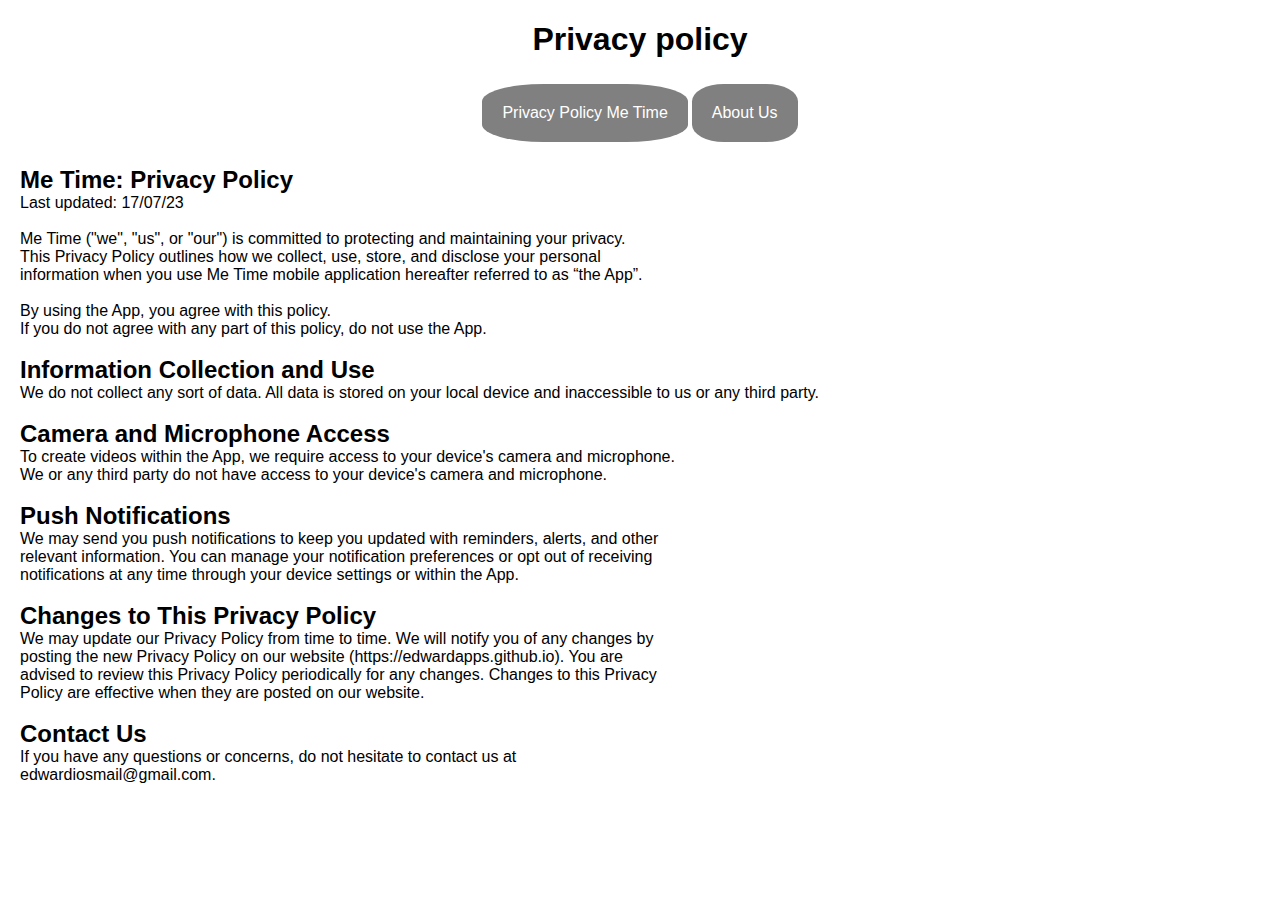
==== index.html @ 9cce6fde "Update index.html" ====
<!DOCTYPE html>
<html lang="en">

<head>
  <meta charset="UTF-8">
  <meta name="viewport" content="width=device-width, initial-scale=1.0">
  <link rel="stylesheet" href="styles.css">
  <title>Me Time</title>
</head>

<body>
  <header>
    <h1>Privacy policy</h1>
  </header>
  <nav>
    <a href="index.html" class="nav-btn">Privacy Policy Me Time</a>
    <a href="about.html" class="nav-btn">About Us</a>
  </nav>

  <div class="content">

<span class="title">Me Time: Privacy Policy </span> <br>
            
Last updated: 17/07/23 <br> <br>

Me Time ("we", "us", or "our") is committed to protecting and maintaining your privacy. <br> This Privacy Policy outlines how we collect, use, store, and disclose your personal <br> information when you use Me Time mobile application hereafter referred to as “the App”. <br> <br>

By using the App, you agree with this policy. <br> If you do not agree with any part of this policy, do not use the App. <br> <br>

<span class="title">Information Collection and Use</span> <br>
We do not collect any sort of data. All data is stored on your local device and inaccessible to us or any third party. <br> <br>

            <span class="title">Camera and Microphone Access</span> <br>
To create videos within the App, we require access to your device's camera and microphone. <br> 
We or any third party do not have access to your device's camera and microphone. <br> <br> 

            <span class="title">Push Notifications</span><br>
We may send you push notifications to keep you updated with reminders, alerts, and other<br> relevant information. You can manage your notification preferences or opt out of receiving<br> notifications at any time through your device settings or within the App.<br><br>

            <span class="title">Changes to This Privacy Policy</span><br>
We may update our Privacy Policy from time to time. We will notify you of any changes by<br> posting the new Privacy Policy on our website (https://edwardapps.github.io). You are<br> advised to review this Privacy Policy periodically for any changes. Changes to this Privacy<br> Policy are effective when they are posted on our website.<br><br>

    <span class="title">Contact Us</span><br>
If you have any questions or concerns, do not hesitate to contact us at <br>edwardiosmail@gmail.com.
    </div>
</body>
</html>
---- styles.css ----
body, html {
  height: 100%;
  margin: 0;
}

body {
  display: flex;
  flex-direction: column;
  font-family:"Calibri", sans-serif;
}

header {
  text-align: center;
}

nav {
  display: flex;
  justify-content: center;
}

.nav-btn {
  background-color: grey;
  border: none;
  color: white;
  padding: 20px;
  text-align: center;
  text-decoration: none;
  display: inline-block;
  font-size: 16px;
  margin: 4px 2px;
  border-radius: 30%;
}

.content {
  flex: 1;
  overflow-y: auto;
  padding: 20px;
}

.title{
  font-size: 24px;
  font-weight: bold;
}
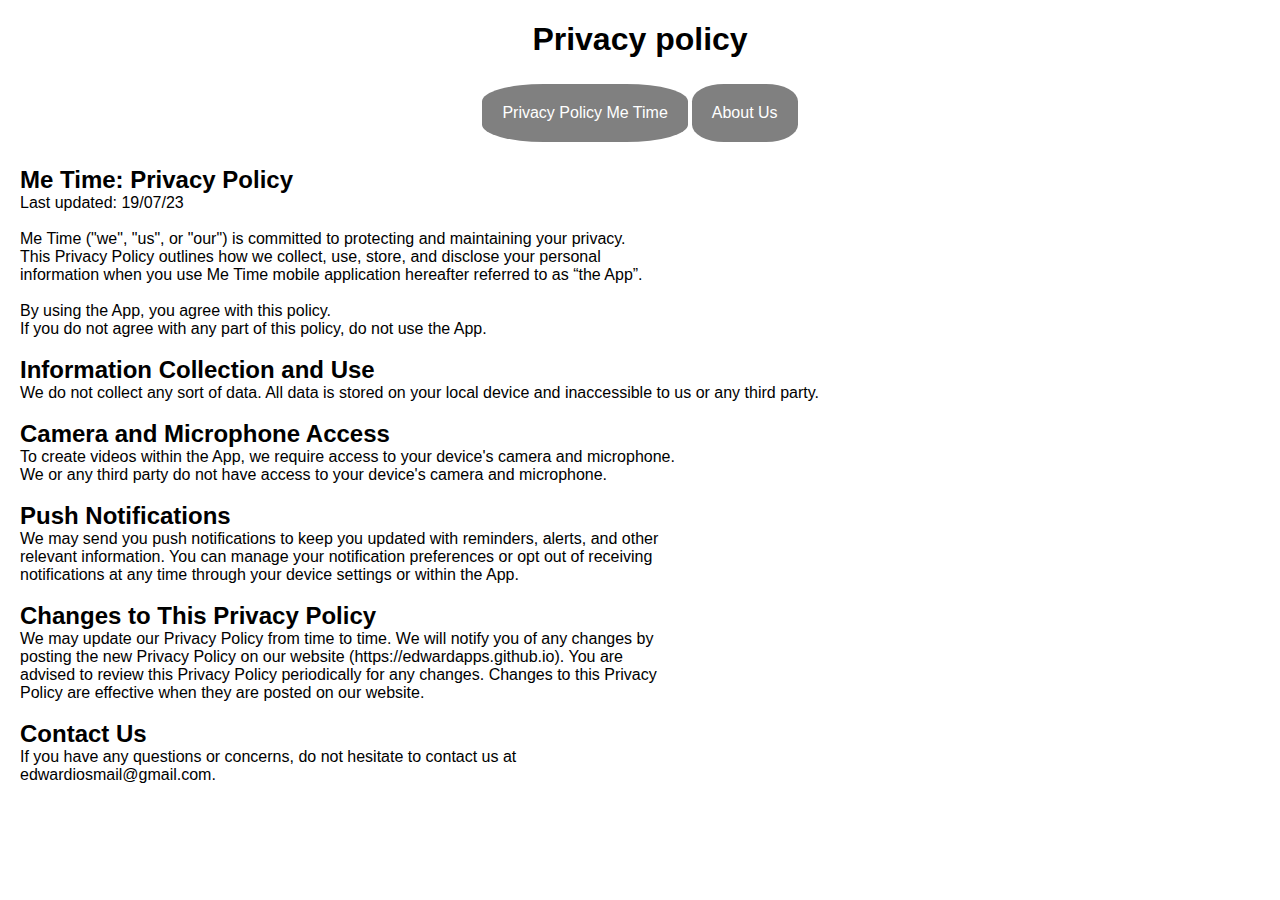
==== commit 4267e16d: "Update index.html" ====
--- a/index.html
+++ b/index.html
@@ -21,7 +21,7 @@
 
 <span class="title">Me Time: Privacy Policy </span> <br>
             
-Last updated: 17/07/23 <br> <br>
+Last updated: 19/07/23 <br> <br>
 
 Me Time ("we", "us", or "our") is committed to protecting and maintaining your privacy. <br> This Privacy Policy outlines how we collect, use, store, and disclose your personal <br> information when you use Me Time mobile application hereafter referred to as “the App”. <br> <br>
 
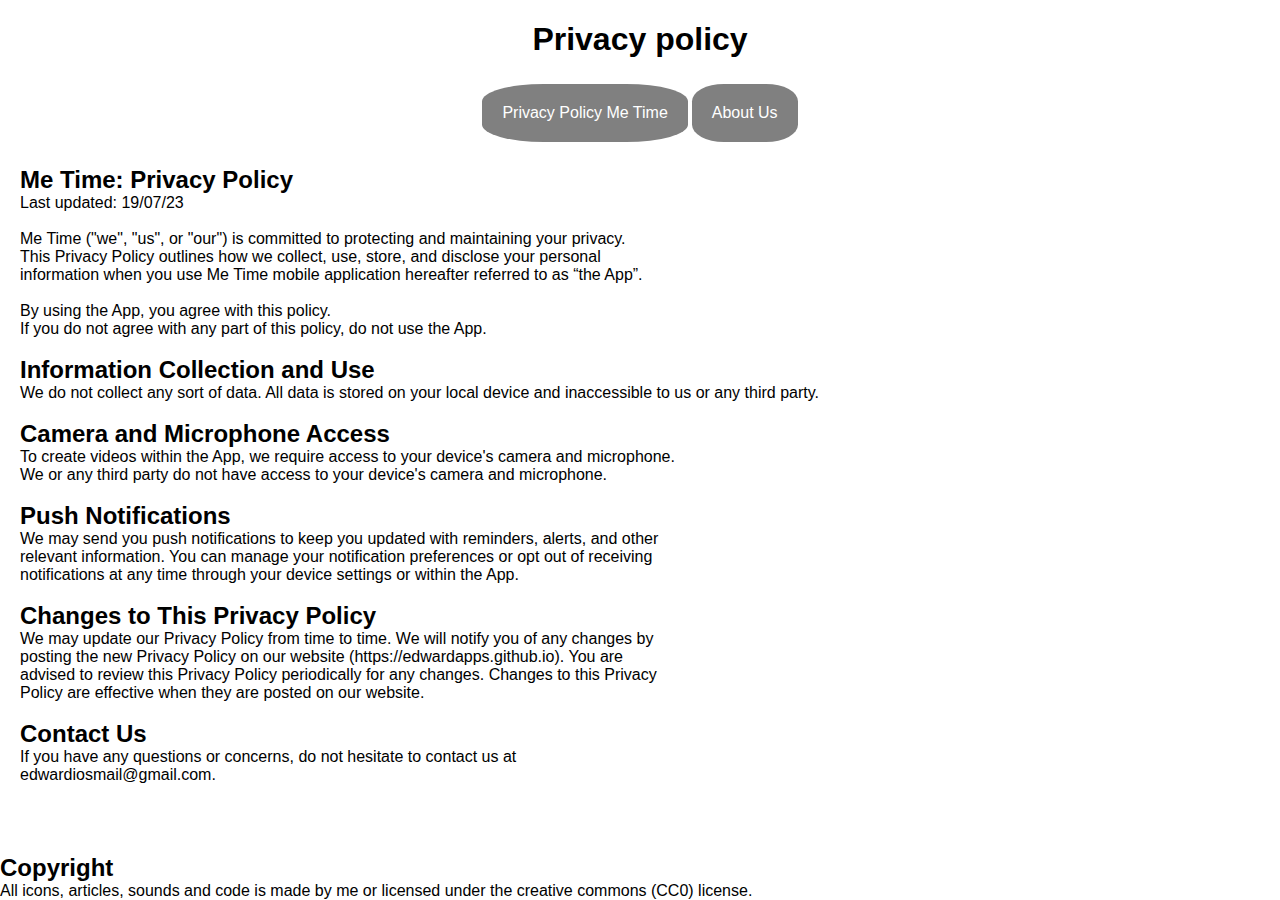
==== commit 106aa509: "Update index.html" ====
--- a/index.html
+++ b/index.html
@@ -43,5 +43,11 @@
     <span class="title">Contact Us</span><br>
 If you have any questions or concerns, do not hesitate to contact us at <br>edwardiosmail@gmail.com.
     </div>
+
+  <div>
+    <span class="title">Copyright</span><br>
+All icons, articles, sounds and code is made by me or licensed under the creative commons (CC0) license. 
+  </div>
+  
 </body>
 </html>
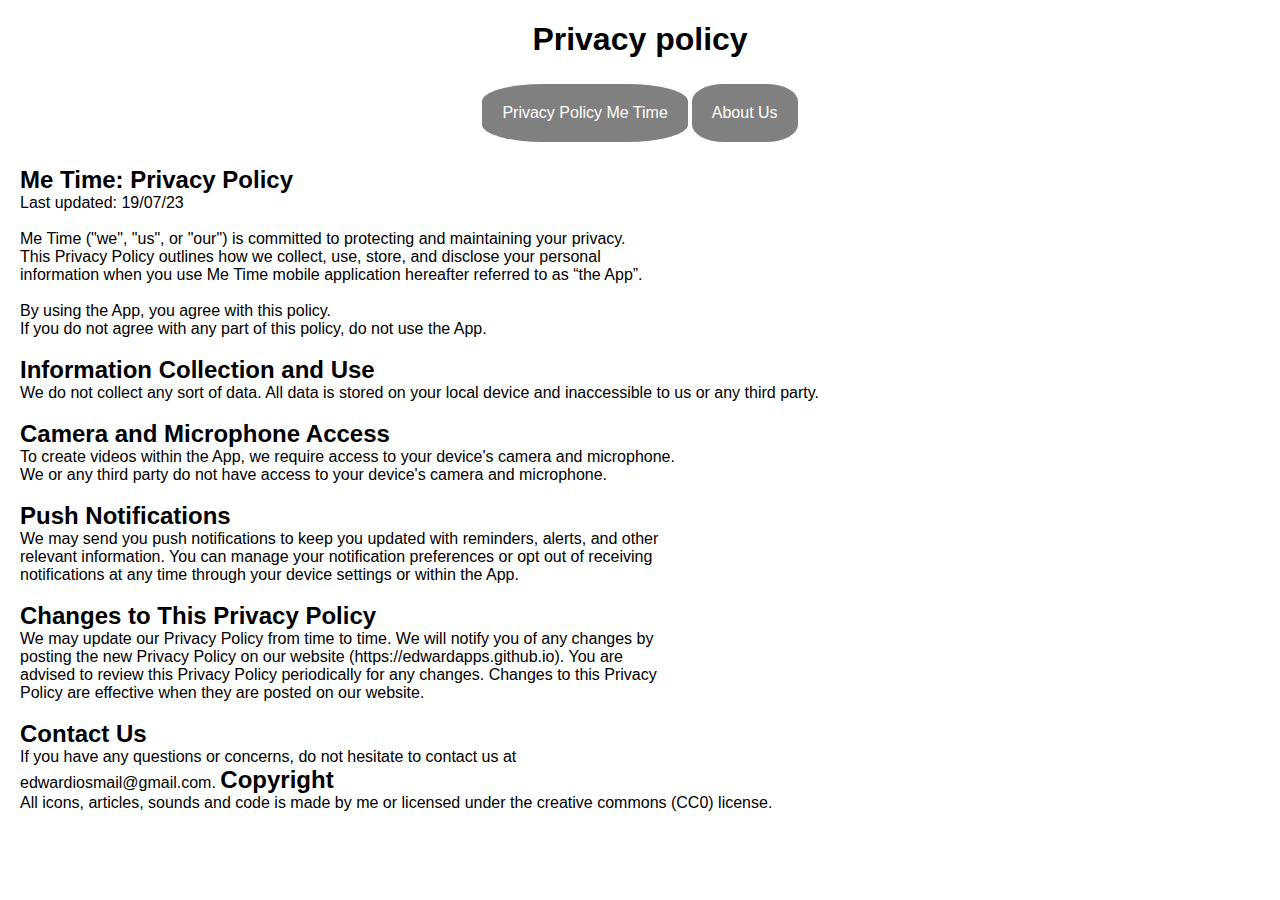
==== commit d4e4f248: "Update index.html" ====
--- a/index.html
+++ b/index.html
@@ -42,12 +42,10 @@
 
     <span class="title">Contact Us</span><br>
 If you have any questions or concerns, do not hesitate to contact us at <br>edwardiosmail@gmail.com.
+    
+        <span class="title">Copyright</span><br>
+All icons, articles, sounds and code is made by me or licensed under the creative commons (CC0) license. 
     </div>
-
-  <div>
-    <span class="title">Copyright</span><br>
-All icons, articles, sounds and code is made by me or licensed under the creative commons (CC0) license. 
-  </div>
   
 </body>
 </html>
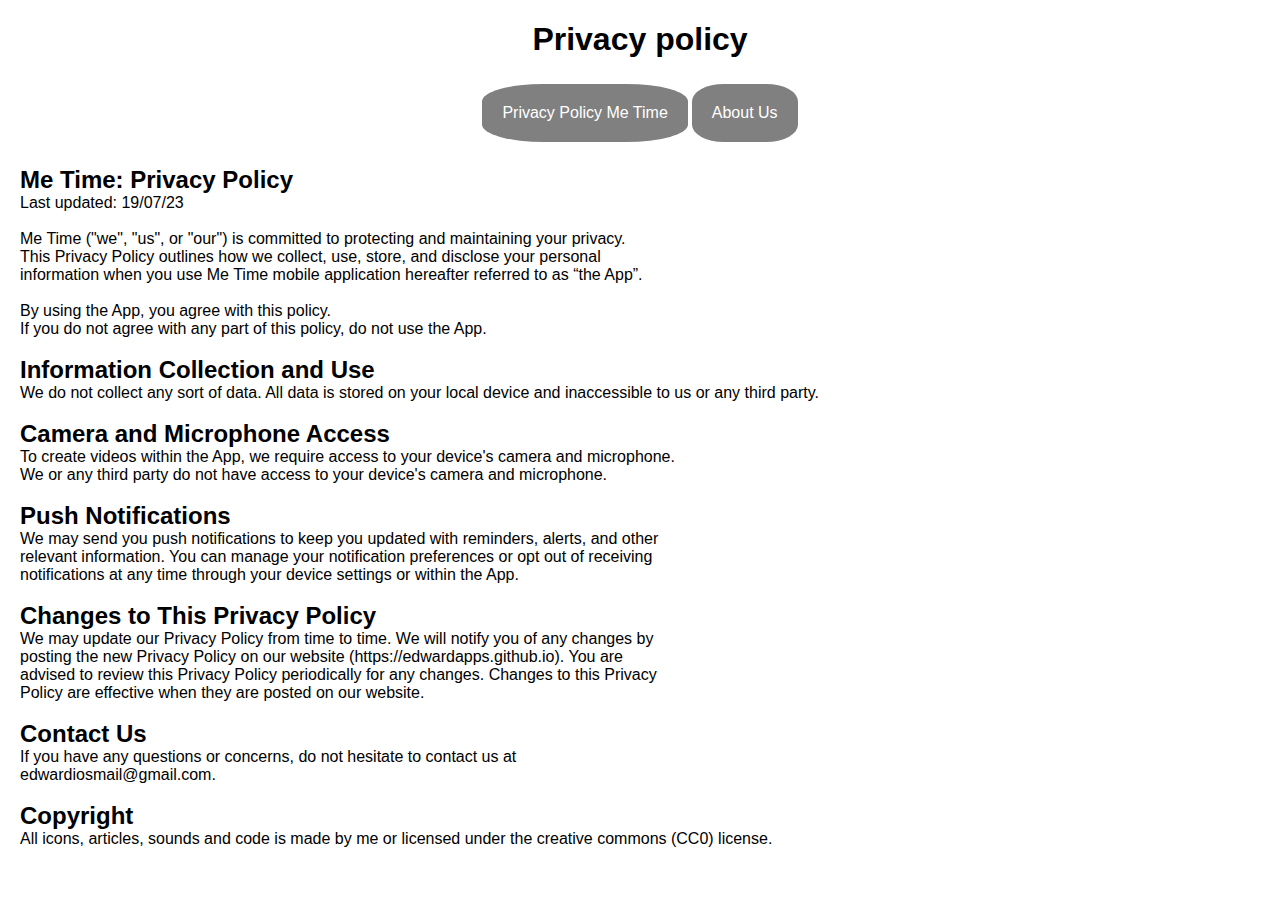
==== commit 421a2a1e: "Update index.html" ====
--- a/index.html
+++ b/index.html
@@ -41,7 +41,7 @@
 We may update our Privacy Policy from time to time. We will notify you of any changes by<br> posting the new Privacy Policy on our website (https://edwardapps.github.io). You are<br> advised to review this Privacy Policy periodically for any changes. Changes to this Privacy<br> Policy are effective when they are posted on our website.<br><br>
 
     <span class="title">Contact Us</span><br>
-If you have any questions or concerns, do not hesitate to contact us at <br>edwardiosmail@gmail.com.
+If you have any questions or concerns, do not hesitate to contact us at <br>edwardiosmail@gmail.com.<br><br>
     
         <span class="title">Copyright</span><br>
 All icons, articles, sounds and code is made by me or licensed under the creative commons (CC0) license. 
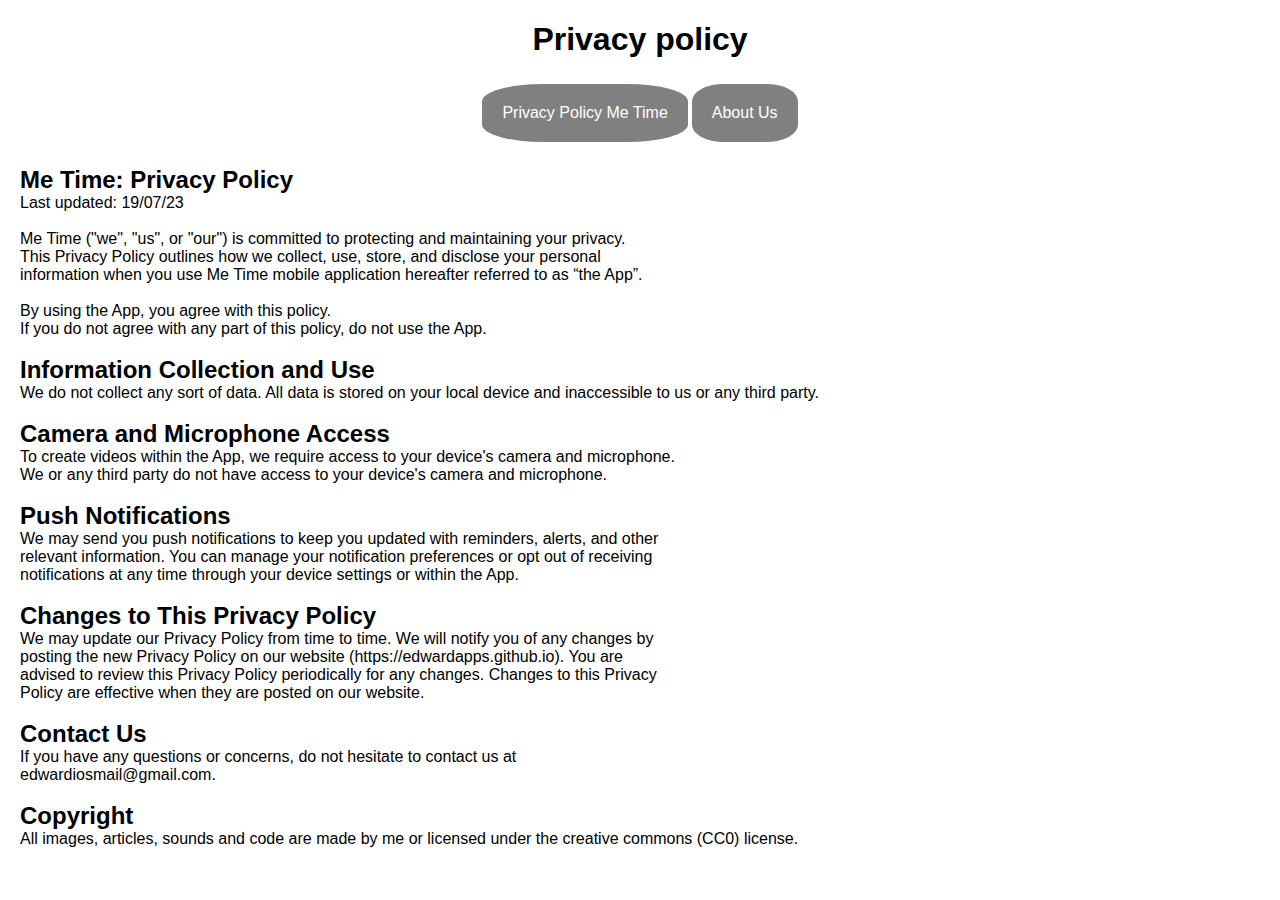
==== commit cf6c2bc1: "Update index.html" ====
--- a/index.html
+++ b/index.html
@@ -44,7 +44,7 @@
 If you have any questions or concerns, do not hesitate to contact us at <br>edwardiosmail@gmail.com.<br><br>
     
         <span class="title">Copyright</span><br>
-All icons, articles, sounds and code is made by me or licensed under the creative commons (CC0) license. 
+All images, articles, sounds and code are made by me or licensed under the creative commons (CC0) license. 
     </div>
   
 </body>
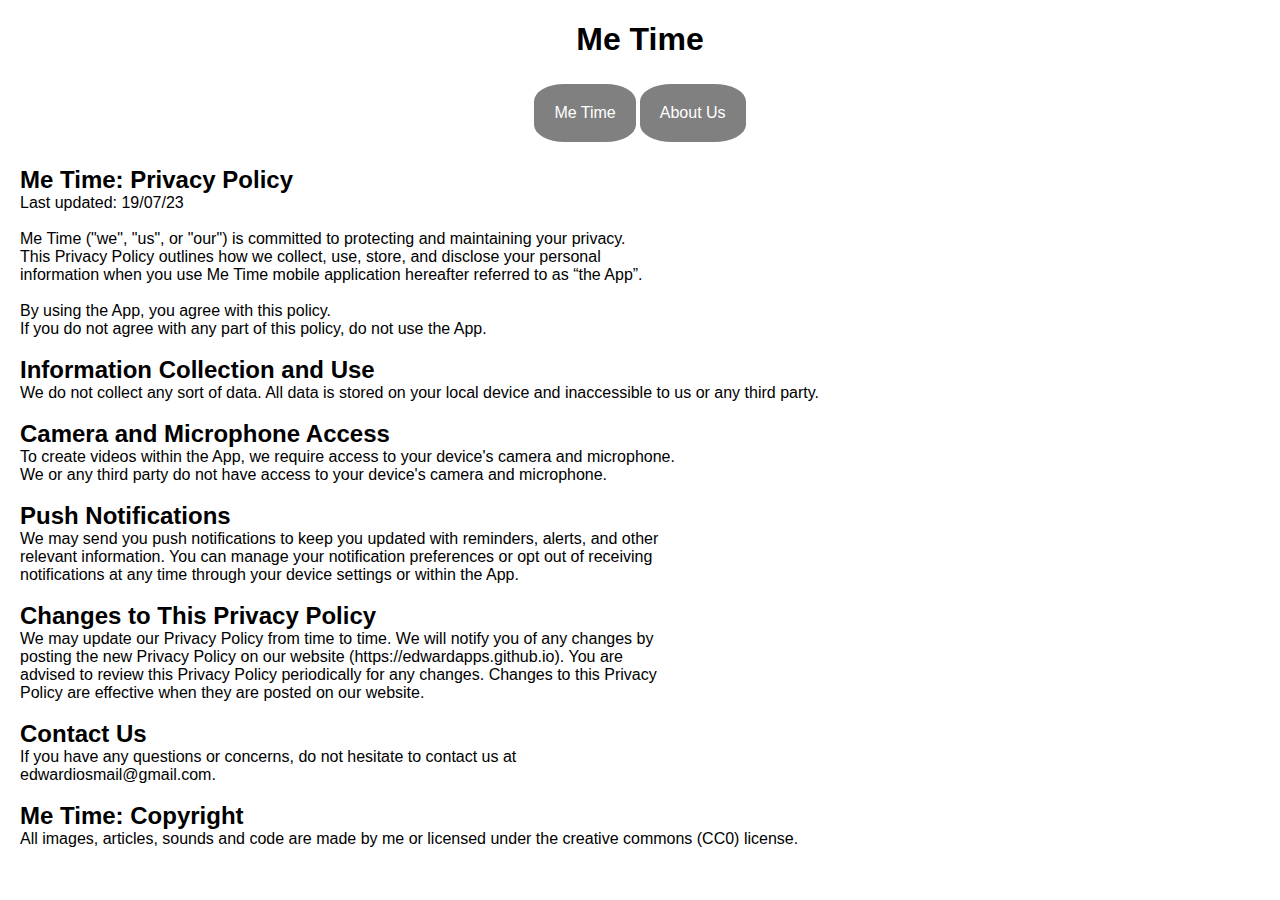
==== commit 9268395c: "Update index.html" ====
--- a/index.html
+++ b/index.html
@@ -10,10 +10,10 @@
 
 <body>
   <header>
-    <h1>Privacy policy</h1>
+    <h1>Me Time</h1>
   </header>
   <nav>
-    <a href="index.html" class="nav-btn">Privacy Policy Me Time</a>
+    <a href="index.html" class="nav-btn">Me Time</a>
     <a href="about.html" class="nav-btn">About Us</a>
   </nav>
 
@@ -43,7 +43,7 @@
     <span class="title">Contact Us</span><br>
 If you have any questions or concerns, do not hesitate to contact us at <br>edwardiosmail@gmail.com.<br><br>
     
-        <span class="title">Copyright</span><br>
+        <span class="title">Me Time: Copyright</span><br>
 All images, articles, sounds and code are made by me or licensed under the creative commons (CC0) license. 
     </div>
   
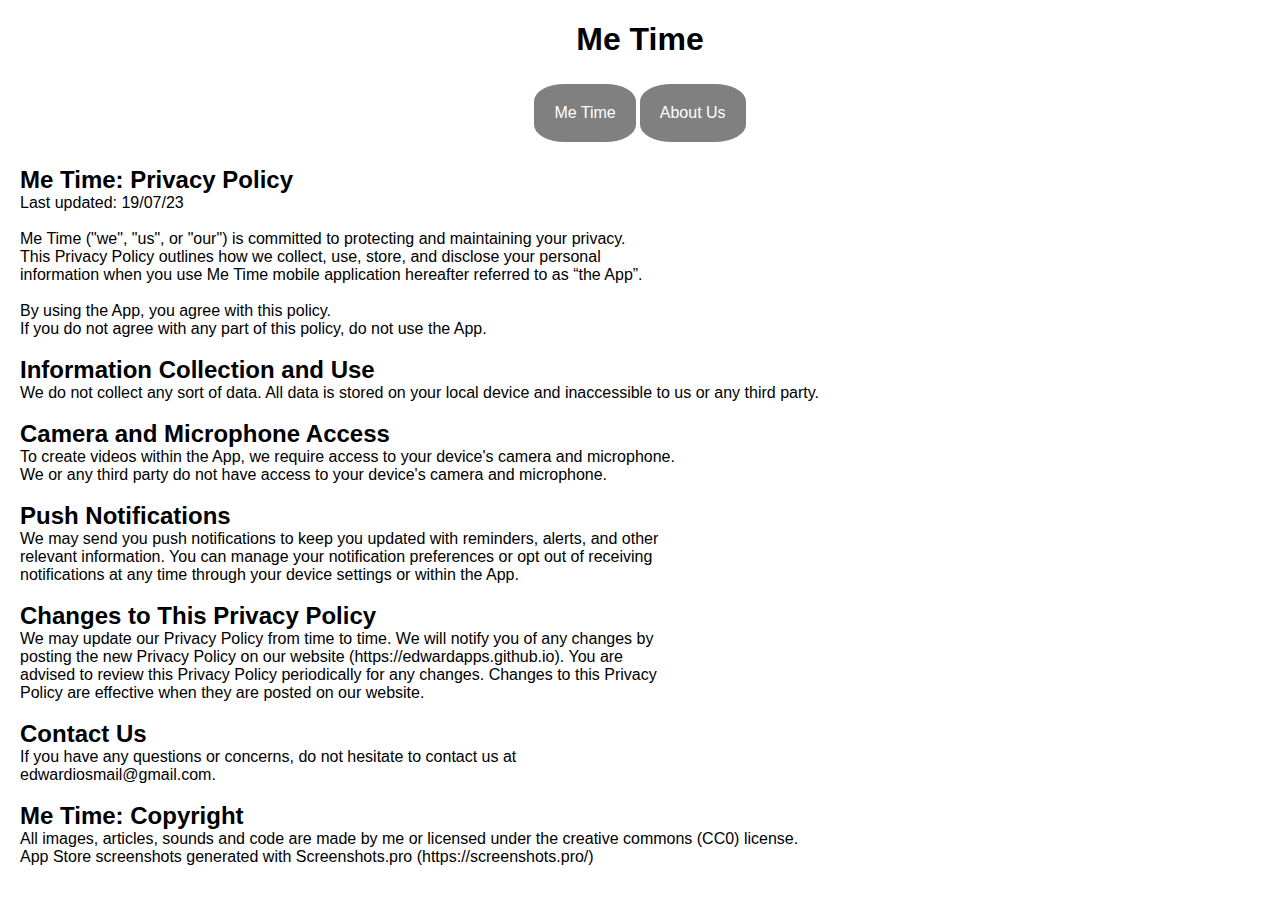
==== commit cb9d24af: "Update index.html" ====
--- a/index.html
+++ b/index.html
@@ -44,7 +44,8 @@
 If you have any questions or concerns, do not hesitate to contact us at <br>edwardiosmail@gmail.com.<br><br>
     
         <span class="title">Me Time: Copyright</span><br>
-All images, articles, sounds and code are made by me or licensed under the creative commons (CC0) license. 
+All images, articles, sounds and code are made by me or licensed under the creative commons (CC0) license. <br>
+App Store screenshots generated with Screenshots.pro (https://screenshots.pro/)
     </div>
   
 </body>
